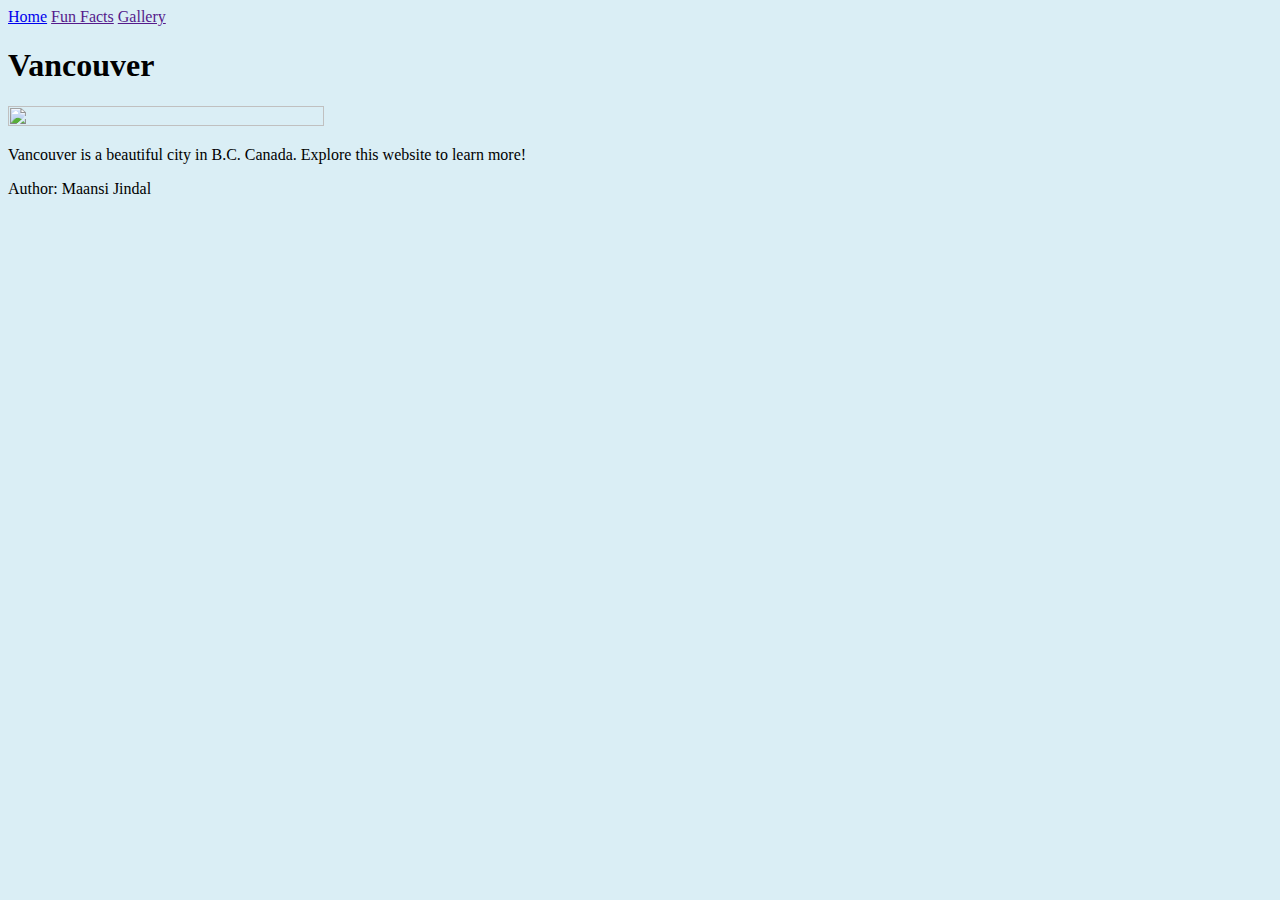
==== index.html @ 0ae79894 "adding files" ====
<!DOCTYPE html>
<html lang="en">
<head>
    <meta charset="UTF-8">
    <meta name="viewport" content="width=device-width, initial-scale=1.0">
    <title>Vancouver Fan Site</title>
    <link rel="stylesheet" href="style.css">
</head>
<body class="home-page">
    <div>
        <nav class="navbar">
            <a href="index.html">Home</a>
            <a href="">Fun Facts</a>
            <a href="">Gallery</a>
        </nav>
    </div>
    <div>
        <h1>Vancouver</h1>
        <img src="https://images.unsplash.com/photo-1544161513-0179fe746fd5?q=80&w=2070&auto=format&fit=crop&ixlib=rb-4.0.3&ixid=M3wxMjA3fDB8MHxwaG90by1wYWdlfHx8fGVufDB8fHx8fA%3D%3D" height="50%" width="50%">
        <p>Vancouver is a beautiful city in B.C. Canada. Explore this website to learn more!</p>
    </div>
    <footer>
        <p>Author: Maansi Jindal</p>
    </footer>
</body>
</html>
---- style.css ----
.home-page{
    background-color: rgb(218, 238, 245);
}
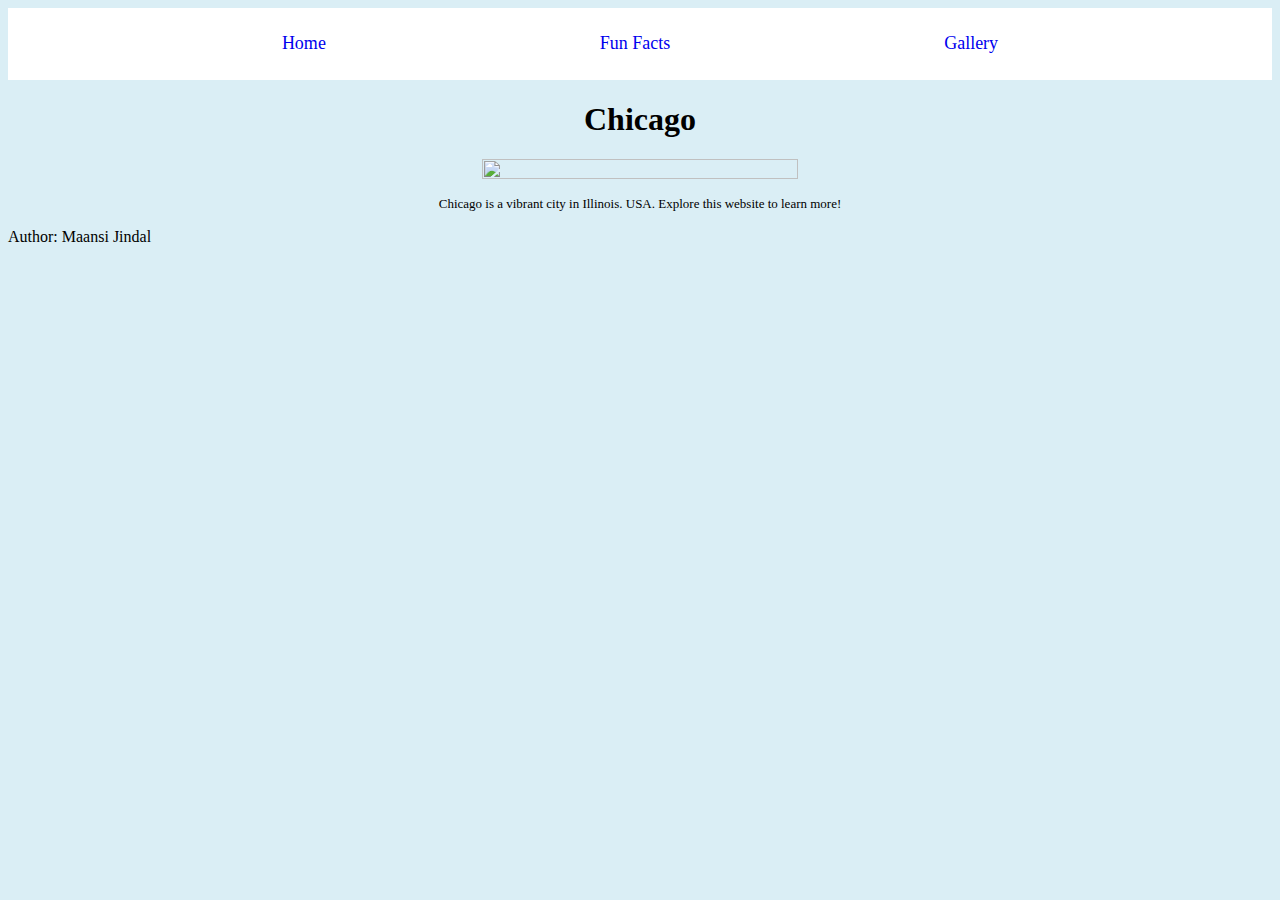
==== commit d6c18297: "Update gallery and index to reflect Chicago theme" ====
--- a/index.html
+++ b/index.html
@@ -3,21 +3,21 @@
 <head>
     <meta charset="UTF-8">
     <meta name="viewport" content="width=device-width, initial-scale=1.0">
-    <title>Vancouver Fan Site</title>
+    <title>Chicago Fan Site</title>
     <link rel="stylesheet" href="style.css">
 </head>
 <body class="home-page">
     <div>
         <nav class="navbar">
             <a href="index.html">Home</a>
-            <a href="">Fun Facts</a>
-            <a href="">Gallery</a>
+            <a href="facts.html">Fun Facts</a>
+            <a href="gallery.html">Gallery</a>
         </nav>
     </div>
-    <div>
-        <h1>Vancouver</h1>
+    <div class="home-content-div">
+        <h1>Chicago</h1>
         <img src="https://images.unsplash.com/photo-1544161513-0179fe746fd5?q=80&w=2070&auto=format&fit=crop&ixlib=rb-4.0.3&ixid=M3wxMjA3fDB8MHxwaG90by1wYWdlfHx8fGVufDB8fHx8fA%3D%3D" height="50%" width="50%">
-        <p>Vancouver is a beautiful city in B.C. Canada. Explore this website to learn more!</p>
+        <p>Chicago is a vibrant city in Illinois. USA. Explore this website to learn more!</p>
     </div>
     <footer>
         <p>Author: Maansi Jindal</p>
--- a/style.css
+++ b/style.css
@@ -1,3 +1,57 @@
+body{
+    font-family: 'Franklin Gothic Light';
+}
+
 .home-page{
     background-color: rgb(218, 238, 245);
+}
+.facts-page{
+    background-color:rgb(224, 198, 249);
+}
+.gallery-page{
+    background-color: rgb(169, 210, 169);
+}
+.navbar{
+    background-color: white;
+    display: flex;
+    justify-content: space-evenly;
+    padding-top: 2%;
+    padding-bottom: 2%;
+}
+.navbar a{
+    font-size: large;
+    text-decoration: none;
+}
+
+.home-content-div{
+    text-align: center;
+}
+.home-content-div p{
+    font-size: small;
+}
+
+.facts-content-div{
+    margin-left: 10%;
+}
+
+.facts-content-div li{
+    font-size:large;
+}
+
+.gallery-content{
+    display: flex;
+    justify-content: center;
+    align-items: center;
+}
+
+.gallery-content button {
+    border-radius: 30%;
+    padding: 1%;
+    margin: 1%;
+    background-color: rgb(170, 168, 168);
+    border-color: rgb(154, 152, 152);
+    border: none;
+    font-weight: bold;
+    font-size: x-large;
+    height: 1%;
 }